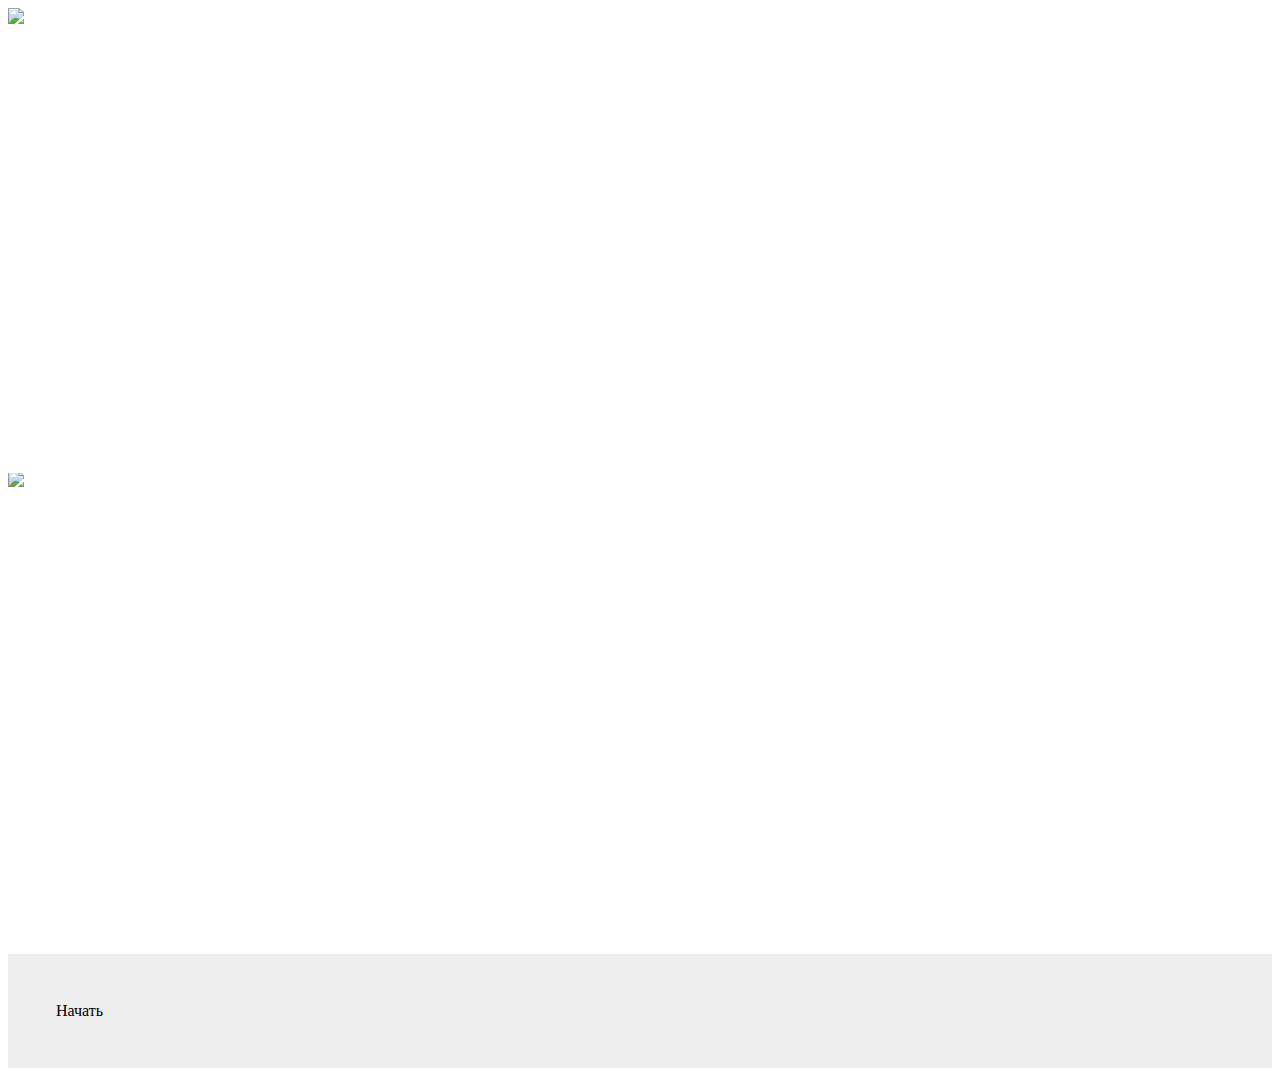
==== index.html @ b5d668bb "Create index.html" ====
<!DOCTYPE html>
<html lang="en">
<head>
	<link rel="stylesheet" href="stylePazl.css">
	<meta charset="UTF-8">
	<meta name="viewport" content="width=device-width, initial-scale=1.0">
	<title>Pazl</title>
</head>
<body>
	<div class="pazl">
		<div class="partOfPazl one">
			<img class="partOfPazl1" src="https://cdn.pixabay.com/photo/2021/02/08/16/03/dinosaur-5995333_1280.png">
		</div>
		<div class="partOfPazl two">
			<img class="partOfPazl2" src="https://cdn.pixabay.com/photo/2021/02/08/16/03/dinosaur-5995333_1280.png">
		</div>
			<div class="partOfPazl three">
				<img class="partOfPazl3" src="https://cdn.pixabay.com/photo/2021/02/08/16/03/dinosaur-5995333_1280.png">
			</div >
			<div class="partOfPazl four" >
				<img class="partOfPazl4" src="https://cdn.pixabay.com/photo/2021/02/08/16/03/dinosaur-5995333_1280.png">
			</div>
	</div>
<div class="aaa">
	<!--<button class="button"> начать </button>-->
	<p> Начать </p>
</div>


	<script src="pazl.js"></script>
</body>
</html>
---- stylePazl.css ----
.partOfPazl {
  float:left;
  overflow:hidden;
  //border:0.5px solid #ccc;
  width: 49%;
  height: 465px;
}
.pazl{
	width: 1210px;
	display: flex;
	flex-wrap: wrap;
}

.partOfPazl1 {	
}
.partOfPazl2 {
margin:0 0 0 -592px;
}
.partOfPazl3 {
 margin: -465px 0 0 0;
}
.partOfPazl4 {
 margin: -465px 0 0 -592px;
 }

 p{
 	background-color: #eee;
 	padding: 3em;
 }
/*
 .one{
 	order: 1;
 }
.two{
	order: 4;
}
 .three{
 	order: 2;
 }
.four{
	order: 3;
}
*/
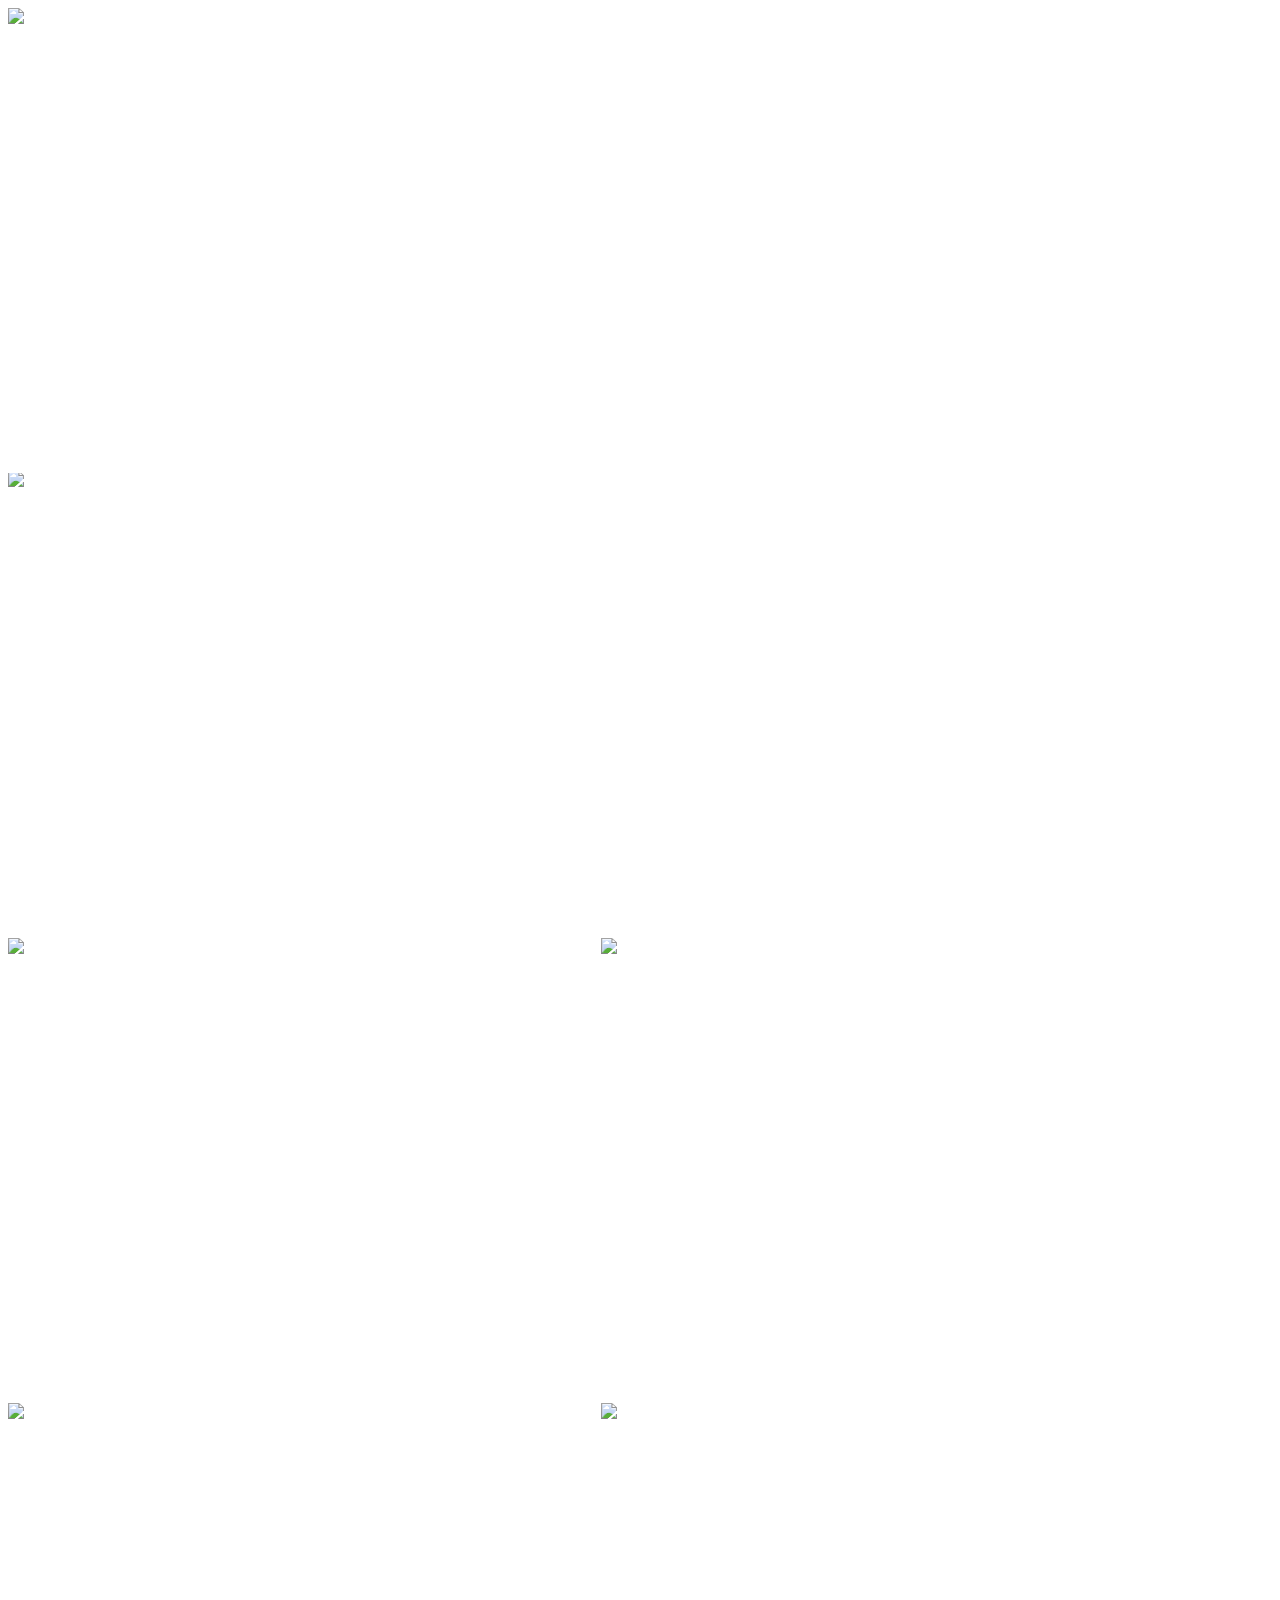
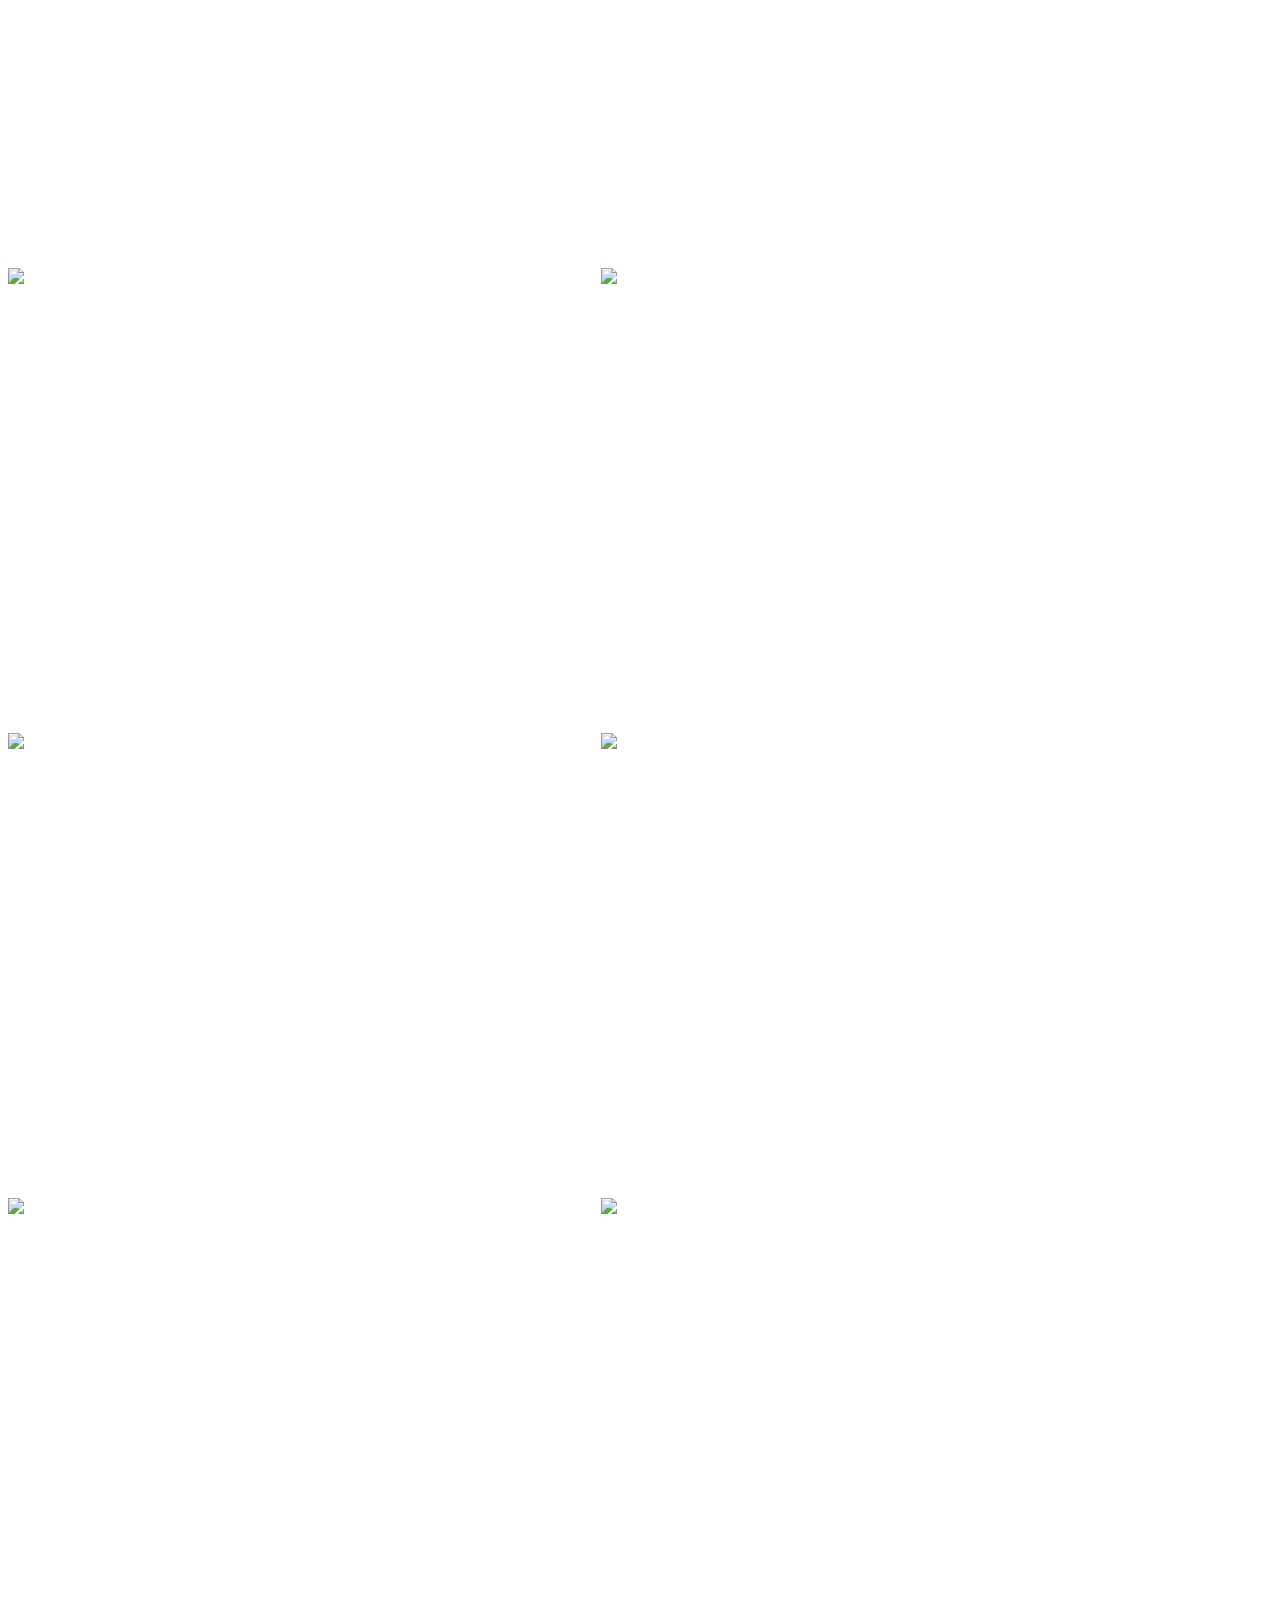
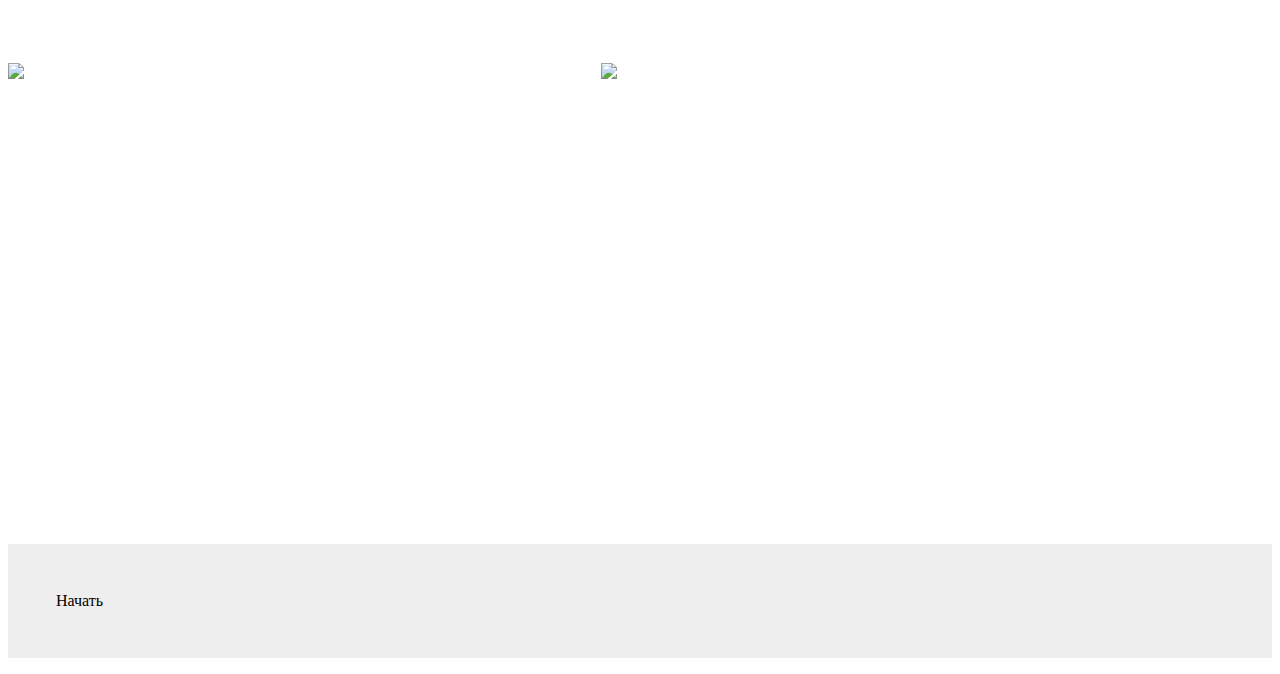
==== commit f819effa: "Update index.html" ====
--- a/index.html
+++ b/index.html
@@ -1,32 +1,74 @@
 <!DOCTYPE html>
 <html lang="en">
 <head>
+	<link rel="preconnect" href="https://fonts.gstatic.com">
+<link href="https://fonts.googleapis.com/css2?family=Comfortaa:wght@600&family=Mukta:wght@500&family=Noto+Sans+TC:wght@400;700&display=swap" rel="stylesheet">
 	<link rel="stylesheet" href="stylePazl.css">
 	<meta charset="UTF-8">
 	<meta name="viewport" content="width=device-width, initial-scale=1.0">
 	<title>Pazl</title>
 </head>
 <body>
+	<div class="praise">
+		<!-- <p>Поздравляю, ты молодец!</p> -->
+	</div>	
 	<div class="pazl">
-		<div class="partOfPazl one">
+		<div class="partOfPazl">
 			<img class="partOfPazl1" src="https://cdn.pixabay.com/photo/2021/02/08/16/03/dinosaur-5995333_1280.png">
 		</div>
-		<div class="partOfPazl two">
+		<div class="partOfPazl">
 			<img class="partOfPazl2" src="https://cdn.pixabay.com/photo/2021/02/08/16/03/dinosaur-5995333_1280.png">
 		</div>
-			<div class="partOfPazl three">
-				<img class="partOfPazl3" src="https://cdn.pixabay.com/photo/2021/02/08/16/03/dinosaur-5995333_1280.png">
-			</div >
-			<div class="partOfPazl four" >
-				<img class="partOfPazl4" src="https://cdn.pixabay.com/photo/2021/02/08/16/03/dinosaur-5995333_1280.png">
-			</div>
+		<div class="partOfPazl">
+			<img class="partOfPazl3" src="https://cdn.pixabay.com/photo/2021/02/08/16/03/dinosaur-5995333_1280.png">
+		</div >
+		<div class="partOfPazl" >
+			<img class="partOfPazl4" src="https://cdn.pixabay.com/photo/2021/02/08/16/03/dinosaur-5995333_1280.png">
+		</div>
+		<div class="partOfPazl">
+			<img class="partOfPazl5" src="https://cdn.pixabay.com/photo/2021/02/08/16/03/dinosaur-5995333_1280.png">
+		</div>
+		<div class="partOfPazl">
+			<img class="partOfPazl6" src="https://cdn.pixabay.com/photo/2021/02/08/16/03/dinosaur-5995333_1280.png">
+		</div>
+		<div class="partOfPazl">
+			<img class="partOfPazl7" src="https://cdn.pixabay.com/photo/2021/02/08/16/03/dinosaur-5995333_1280.png">
+		</div >
+		<div class="partOfPazl" >
+			<img class="partOfPazl8" src="https://cdn.pixabay.com/photo/2021/02/08/16/03/dinosaur-5995333_1280.png">
+		</div>
+		<div class="partOfPazl">
+			<img class="partOfPazl9" src="https://cdn.pixabay.com/photo/2021/02/08/16/03/dinosaur-5995333_1280.png">
+		</div>
+		<div class="partOfPazl">
+			<img class="partOfPazl10" src="https://cdn.pixabay.com/photo/2021/02/08/16/03/dinosaur-5995333_1280.png">
+		</div>
+		<div class="partOfPazl">
+			<img class="partOfPazl11" src="https://cdn.pixabay.com/photo/2021/02/08/16/03/dinosaur-5995333_1280.png">
+		</div >
+		<div class="partOfPazl" >
+			<img class="partOfPazl12" src="https://cdn.pixabay.com/photo/2021/02/08/16/03/dinosaur-5995333_1280.png">
+		</div>
+		<div class="partOfPazl">
+			<img class="partOfPazl13" src="https://cdn.pixabay.com/photo/2021/02/08/16/03/dinosaur-5995333_1280.png">
+		</div>
+		<div class="partOfPazl">
+			<img class="partOfPazl14" src="https://cdn.pixabay.com/photo/2021/02/08/16/03/dinosaur-5995333_1280.png">
+		</div>
+		<div class="partOfPazl">
+			<img class="partOfPazl15" src="https://cdn.pixabay.com/photo/2021/02/08/16/03/dinosaur-5995333_1280.png">
+		</div >
+		<div class="partOfPazl" >
+			<img class="partOfPazl16" src="https://cdn.pixabay.com/photo/2021/02/08/16/03/dinosaur-5995333_1280.png">
+		</div>
 	</div>
-<div class="aaa">
-	<!--<button class="button"> начать </button>-->
+<div class="button">
 	<p> Начать </p>
 </div>
+<!-- <iframe class="qqq" src="https://gifer.com/embed/W9k1" width=480 height=201.290 frameBorder="0" allowFullScreen></iframe> -->
 
-
+<script src="jquery-3.6.0.min.js"></script>
 	<script src="pazl.js"></script>
+	
 </body>
 </html>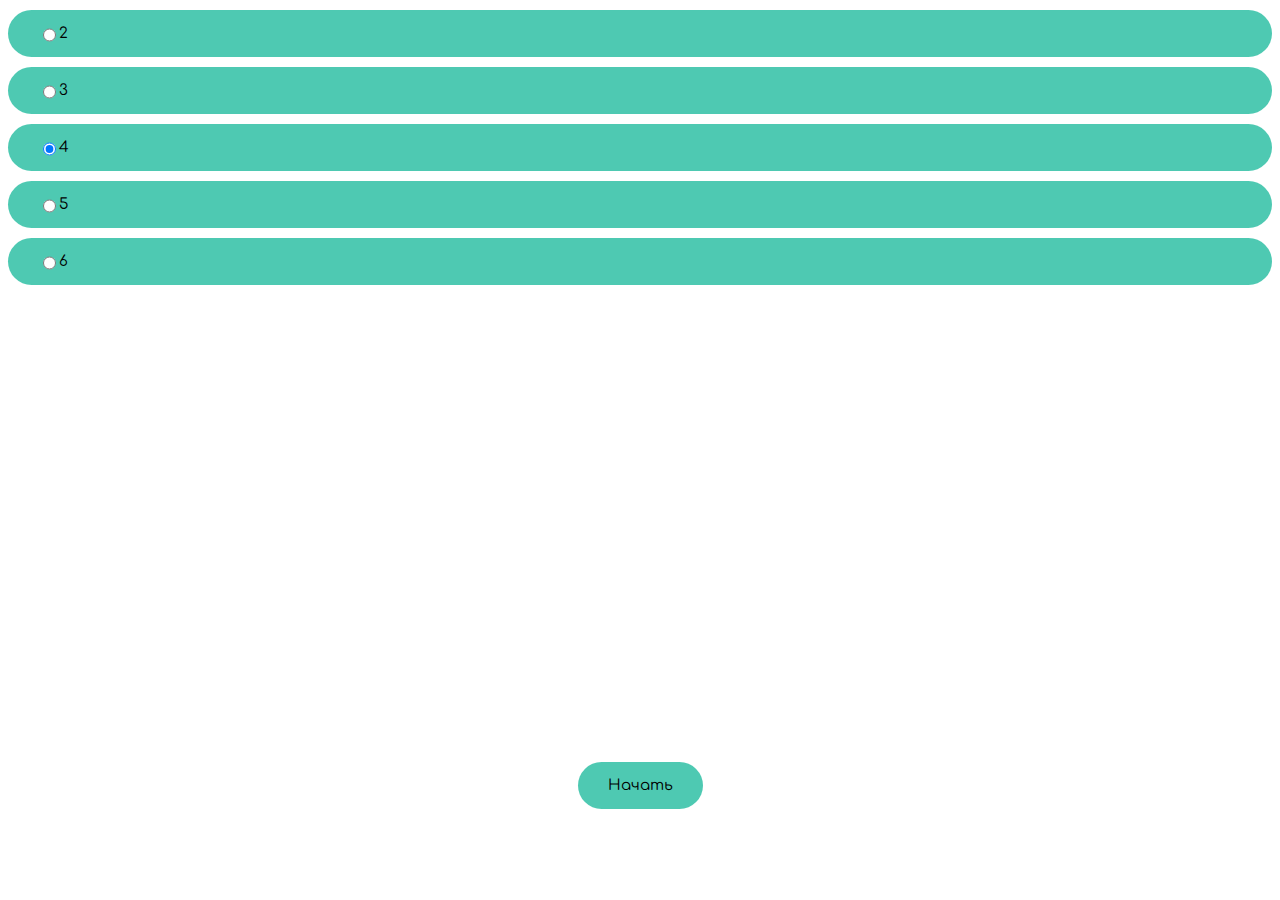
==== commit fd899e90: "Update index.html" ====
--- a/index.html
+++ b/index.html
@@ -9,11 +9,18 @@
 	<title>Pazl</title>
 </head>
 <body>
+	<div class="changeNuber">
+		<p><input name="number" type="radio" value="2"> 2</p>
+   		<p><input name="number" type="radio" value="3"> 3 </p>
+    	<p><input name="number" type="radio" value="4" checked> 4 </p>
+    	<p><input name="number" type="radio" value="5"> 5</p>
+   		<p><input name="number" type="radio" value="6"> 6</p>
+	</div>	
 	<div class="praise">
-		<!-- <p>Поздравляю, ты молодец!</p> -->
+		
 	</div>	
 	<div class="pazl">
-		<div class="partOfPazl">
+		<!-- <div class="partOfPazl">
 			<img class="partOfPazl1" src="https://cdn.pixabay.com/photo/2021/02/08/16/03/dinosaur-5995333_1280.png">
 		</div>
 		<div class="partOfPazl">
@@ -60,15 +67,18 @@
 		</div >
 		<div class="partOfPazl" >
 			<img class="partOfPazl16" src="https://cdn.pixabay.com/photo/2021/02/08/16/03/dinosaur-5995333_1280.png">
-		</div>
+		</div> -->
 	</div>
 <div class="button">
 	<p> Начать </p>
 </div>
-<!-- <iframe class="qqq" src="https://gifer.com/embed/W9k1" width=480 height=201.290 frameBorder="0" allowFullScreen></iframe> -->
 
-<script src="jquery-3.6.0.min.js"></script>
+<div class = "scripts">
+	<script src="jquery-3.6.0.min.js"></script>
+	<script src="pictureCreat.js"></script>
 	<script src="pazl.js"></script>
+	<!-- <script class="a" src="changePart.js"></script> -->
+</div>	
 	
 </body>
 </html>--- a/stylePazl.css
+++ b/stylePazl.css
@@ -2,42 +2,118 @@
   float:left;
   overflow:hidden;
   //border:0.5px solid #ccc;
-  width: 49%;
-  height: 465px;
+  width: 25%;
+  height: 25%;
+  box-sizing: border-box;
 }
 .pazl{
-	width: 1210px;
+	width: 50%;
+	margin: auto;
 	display: flex;
 	flex-wrap: wrap;
 }
 
 .partOfPazl1 {	
+	width: 400%;
 }
 .partOfPazl2 {
-margin:0 0 0 -592px;
+width: 400%;
+height: 400%;
+margin:0 0 0 -100%;
 }
 .partOfPazl3 {
- margin: -465px 0 0 0;
+ width: 400%;
+height: 400%;
+margin:0 0 0 -200%;
 }
 .partOfPazl4 {
- margin: -465px 0 0 -592px;
+width: 400%;
+height: 400%;
+margin:0 0 0 -300%;
+ }
+ .partOfPazl5 {	
+width: 400%;
+height: 400%;
+margin:-72.265625% 0 0 0;
+}
+.partOfPazl6 {
+width: 400%;
+height: 400%;
+margin:-72.265625% 0 0 -100%;
+}
+.partOfPazl7 {
+width: 400%;
+height: 400%;
+margin:-72.265625% 0 0 -200%;
+}
+.partOfPazl8 {
+width: 400%;
+height: 400%;
+margin:-72.265625% 0 0 -300%;
+ }
+ .partOfPazl9 {	
+width: 400%;
+height: 400%;
+margin:-144.53125% 0 0 0;
+}
+.partOfPazl10 {
+width: 400%;
+height: 400%;
+margin:-144.53125% 0 0 -100%;
+}
+.partOfPazl11 {
+width: 400%;
+height: 400%;
+margin:-144.53125% 0 0 -200%;
+}
+.partOfPazl12 {
+width: 400%;
+height: 400%;
+margin:-144.53125% 0 0 -300%;
+ }
+ .partOfPazl13 {	
+width: 400%;
+height: 400%;
+margin:-216.796875% 0 0 0;
+}
+.partOfPazl14 {
+width: 400%;
+height: 400%;
+margin:-216.796875% 0 0 -100%;
+}
+.partOfPazl15 {
+width: 400%;
+height: 400%;
+margin:-216.796875% 0 0 -200%;
+}
+.partOfPazl16 {
+width: 400%;
+height: 400%;
+margin:-216.796875% 0 0 -300%;
  }
 
  p{
- 	background-color: #eee;
- 	padding: 3em;
+ 	background-color: /*#f2f567;*/#48c7b0f7;
+ 	padding: 1em 2em;
+ 	font-family: 'Comfortaa', cursive;
+ 	font-size: 15px;
+ 	text-align: center;
+ 	display: flex;
+ 	margin:10px auto;
+ 	border-radius: 30px;
  }
-/*
- .one{
- 	order: 1;
+ .button{
+ 	display: flex;
+ 	margin: auto;
+ 	//border-radius: 10px;
+ 	//font-size: 50px;
  }
-.two{
-	order: 4;
+
+@media (max-width: 768px) {
+	.pazl{
+	width: 90%;
+	margin:100px auto;
+	display: flex;
+	flex-wrap: wrap;
 }
- .three{
- 	order: 2;
- }
-.four{
-	order: 3;
-}
-*/+}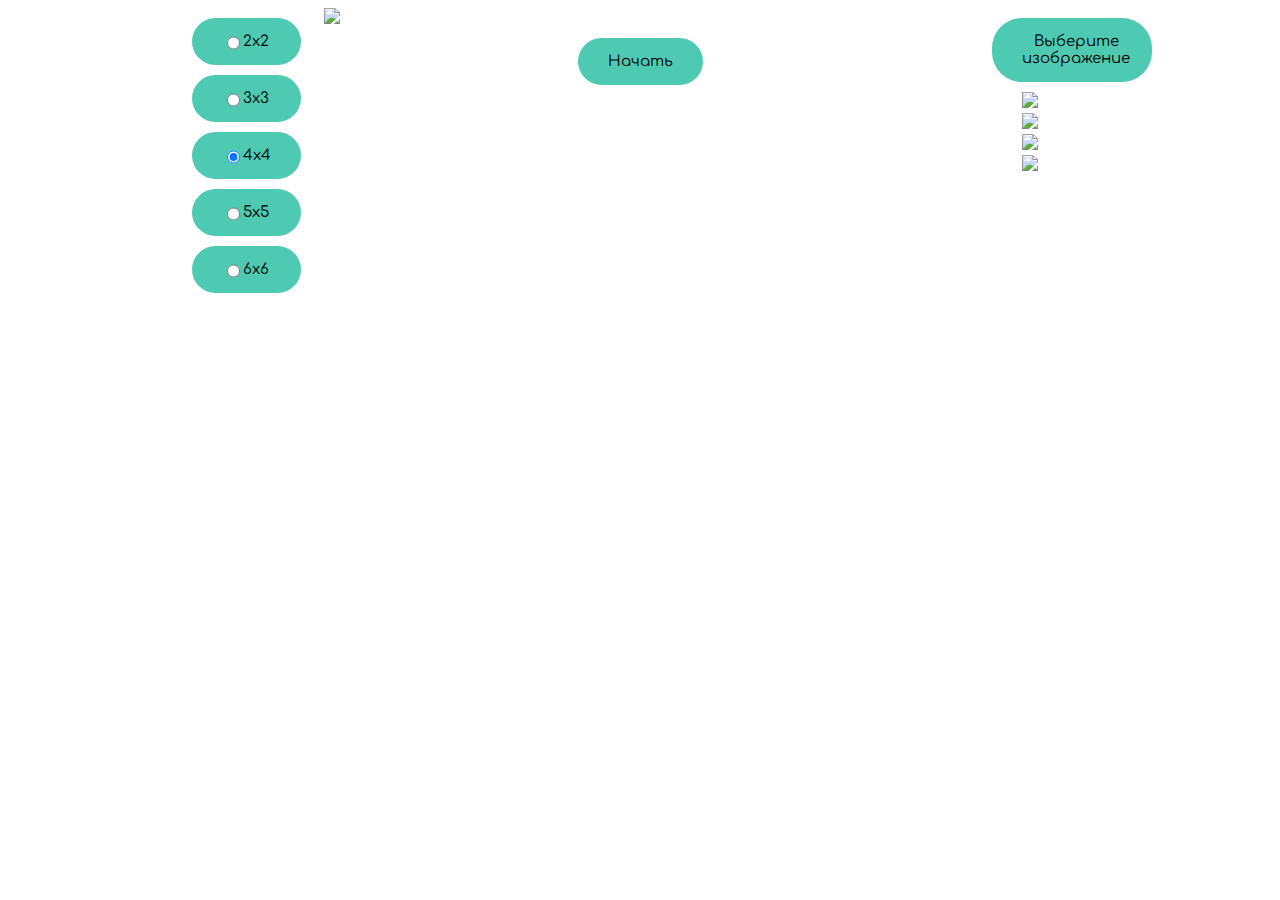
==== commit a26fc126: "Merge pull request #3 from mvikhlyaeva/Automatic-picture-creation" ====
--- a/index.html
+++ b/index.html
@@ -9,68 +9,39 @@
 	<title>Pazl</title>
 </head>
 <body>
-	<div class="changeNuber">
-		<p><input name="number" type="radio" value="2"> 2</p>
-   		<p><input name="number" type="radio" value="3"> 3 </p>
-    	<p><input name="number" type="radio" value="4" checked> 4 </p>
-    	<p><input name="number" type="radio" value="5"> 5</p>
-   		<p><input name="number" type="radio" value="6"> 6</p>
-	</div>	
+
 	<div class="praise">
 		
 	</div>	
-	<div class="pazl">
-		<!-- <div class="partOfPazl">
-			<img class="partOfPazl1" src="https://cdn.pixabay.com/photo/2021/02/08/16/03/dinosaur-5995333_1280.png">
-		</div>
-		<div class="partOfPazl">
-			<img class="partOfPazl2" src="https://cdn.pixabay.com/photo/2021/02/08/16/03/dinosaur-5995333_1280.png">
-		</div>
-		<div class="partOfPazl">
-			<img class="partOfPazl3" src="https://cdn.pixabay.com/photo/2021/02/08/16/03/dinosaur-5995333_1280.png">
-		</div >
-		<div class="partOfPazl" >
-			<img class="partOfPazl4" src="https://cdn.pixabay.com/photo/2021/02/08/16/03/dinosaur-5995333_1280.png">
-		</div>
-		<div class="partOfPazl">
-			<img class="partOfPazl5" src="https://cdn.pixabay.com/photo/2021/02/08/16/03/dinosaur-5995333_1280.png">
-		</div>
-		<div class="partOfPazl">
-			<img class="partOfPazl6" src="https://cdn.pixabay.com/photo/2021/02/08/16/03/dinosaur-5995333_1280.png">
-		</div>
-		<div class="partOfPazl">
-			<img class="partOfPazl7" src="https://cdn.pixabay.com/photo/2021/02/08/16/03/dinosaur-5995333_1280.png">
-		</div >
-		<div class="partOfPazl" >
-			<img class="partOfPazl8" src="https://cdn.pixabay.com/photo/2021/02/08/16/03/dinosaur-5995333_1280.png">
-		</div>
-		<div class="partOfPazl">
-			<img class="partOfPazl9" src="https://cdn.pixabay.com/photo/2021/02/08/16/03/dinosaur-5995333_1280.png">
-		</div>
-		<div class="partOfPazl">
-			<img class="partOfPazl10" src="https://cdn.pixabay.com/photo/2021/02/08/16/03/dinosaur-5995333_1280.png">
-		</div>
-		<div class="partOfPazl">
-			<img class="partOfPazl11" src="https://cdn.pixabay.com/photo/2021/02/08/16/03/dinosaur-5995333_1280.png">
-		</div >
-		<div class="partOfPazl" >
-			<img class="partOfPazl12" src="https://cdn.pixabay.com/photo/2021/02/08/16/03/dinosaur-5995333_1280.png">
-		</div>
-		<div class="partOfPazl">
-			<img class="partOfPazl13" src="https://cdn.pixabay.com/photo/2021/02/08/16/03/dinosaur-5995333_1280.png">
-		</div>
-		<div class="partOfPazl">
-			<img class="partOfPazl14" src="https://cdn.pixabay.com/photo/2021/02/08/16/03/dinosaur-5995333_1280.png">
-		</div>
-		<div class="partOfPazl">
-			<img class="partOfPazl15" src="https://cdn.pixabay.com/photo/2021/02/08/16/03/dinosaur-5995333_1280.png">
-		</div >
-		<div class="partOfPazl" >
-			<img class="partOfPazl16" src="https://cdn.pixabay.com/photo/2021/02/08/16/03/dinosaur-5995333_1280.png">
-		</div> -->
+
+	<div class="changeNumber">
+		<p class="radioNumber"><input  name="number" type="radio" value="2"> 2x2</p>
+   		<p class="radioNumber"><input  name="number" type="radio" value="3"> 3x3 </p>
+    	<p class="radioNumber"><input  name="number" type="radio" value="4" checked> 4x4 </p>
+    	<p class="radioNumber"><input  name="number" type="radio" value="5"> 5x5</p>
+   		<p class="radioNumber"><input name="number" type="radio" value="6"> 6x6</p>
+	</div>	
+	
+
+	<div class="divChooseImg">	
+		 <p> Выберите изображение </p>
+		 <div class="chooseImgParent">
+		        <img class="chooseImg"src="https://cdn.pixabay.com/photo/2020/12/13/16/21/stork-5828727_1280.jpg">
+		    
+		        <img class="chooseImg" src="https://cdn.pixabay.com/photo/2021/02/05/21/10/church-5985941_1280.jpg">
+
+		        <img class="chooseImg"src="https://cdn.pixabay.com/photo/2021/03/03/14/55/rhino-6065480_1280.jpg">
+		    
+		        <img class="chooseImg" src="https://cdn.pixabay.com/photo/2021/02/08/12/40/lasagna-5994612_1280.jpg"> 
+		 </div>        
+	</div>   
+
+	<div class="pazl">   
+		
 	</div>
+	
 <div class="button">
-	<p> Начать </p>
+	<p class="buttonStart"> Начать </p>
 </div>
 
 <div class = "scripts">
--- a/stylePazl.css
+++ b/stylePazl.css
@@ -1,96 +1,42 @@
+
+.changeNumber{
+	position: absolute;
+	left: 15%;
+}
+
+
+.divChooseImg{
+	position: absolute;
+	right: 10%;
+	width: 160px;
+	//text-align: center;
+}
+
+
+.chooseImg{
+	display: flex;
+	margin:5px auto;
+	width: 100px;
+}
+
 .partOfPazl {
   float:left;
   overflow:hidden;
-  //border:0.5px solid #ccc;
-  width: 25%;
-  height: 25%;
+  width: 100%;
+  height: 100%;
   box-sizing: border-box;
+}
+
+.partOfPazlImg{
+	width: 100%;
 }
 .pazl{
 	width: 50%;
 	margin: auto;
 	display: flex;
 	flex-wrap: wrap;
+	
 }
-
-.partOfPazl1 {	
-	width: 400%;
-}
-.partOfPazl2 {
-width: 400%;
-height: 400%;
-margin:0 0 0 -100%;
-}
-.partOfPazl3 {
- width: 400%;
-height: 400%;
-margin:0 0 0 -200%;
-}
-.partOfPazl4 {
-width: 400%;
-height: 400%;
-margin:0 0 0 -300%;
- }
- .partOfPazl5 {	
-width: 400%;
-height: 400%;
-margin:-72.265625% 0 0 0;
-}
-.partOfPazl6 {
-width: 400%;
-height: 400%;
-margin:-72.265625% 0 0 -100%;
-}
-.partOfPazl7 {
-width: 400%;
-height: 400%;
-margin:-72.265625% 0 0 -200%;
-}
-.partOfPazl8 {
-width: 400%;
-height: 400%;
-margin:-72.265625% 0 0 -300%;
- }
- .partOfPazl9 {	
-width: 400%;
-height: 400%;
-margin:-144.53125% 0 0 0;
-}
-.partOfPazl10 {
-width: 400%;
-height: 400%;
-margin:-144.53125% 0 0 -100%;
-}
-.partOfPazl11 {
-width: 400%;
-height: 400%;
-margin:-144.53125% 0 0 -200%;
-}
-.partOfPazl12 {
-width: 400%;
-height: 400%;
-margin:-144.53125% 0 0 -300%;
- }
- .partOfPazl13 {	
-width: 400%;
-height: 400%;
-margin:-216.796875% 0 0 0;
-}
-.partOfPazl14 {
-width: 400%;
-height: 400%;
-margin:-216.796875% 0 0 -100%;
-}
-.partOfPazl15 {
-width: 400%;
-height: 400%;
-margin:-216.796875% 0 0 -200%;
-}
-.partOfPazl16 {
-width: 400%;
-height: 400%;
-margin:-216.796875% 0 0 -300%;
- }
 
  p{
  	background-color: /*#f2f567;*/#48c7b0f7;
@@ -112,8 +58,44 @@
 @media (max-width: 768px) {
 	.pazl{
 	width: 90%;
-	margin:100px auto;
+	margin:10% auto 0 auto;
 	display: flex;
 	flex-wrap: wrap;
+
 }
+	.changeNumber{
+		position: static;
+
+		display: flex;
+		flex-wrap: wrap;
+		margin: auto;
+		/*//font-size: 20px; 
+		top: 50px;
+		right: 5%;
+		left: 5%;*/
+	}
+	.radioNumber{
+		width: 25px;
+		//height: 30px;
+		margin: auto;
+	}
+	input{
+		margin: 0 0 0 -8px;
+	}
+
+	.chooseImgParent{
+		display: flex;
+		flex-wrap: wrap;
+	}
+	.divChooseImg{
+	position: absolute;
+	right: 5%;
+	top: 65%;
+	width: 90%;
+	//text-align: center;
+}
+	.chooseImg{
+	width: 80px;
+}
+
 }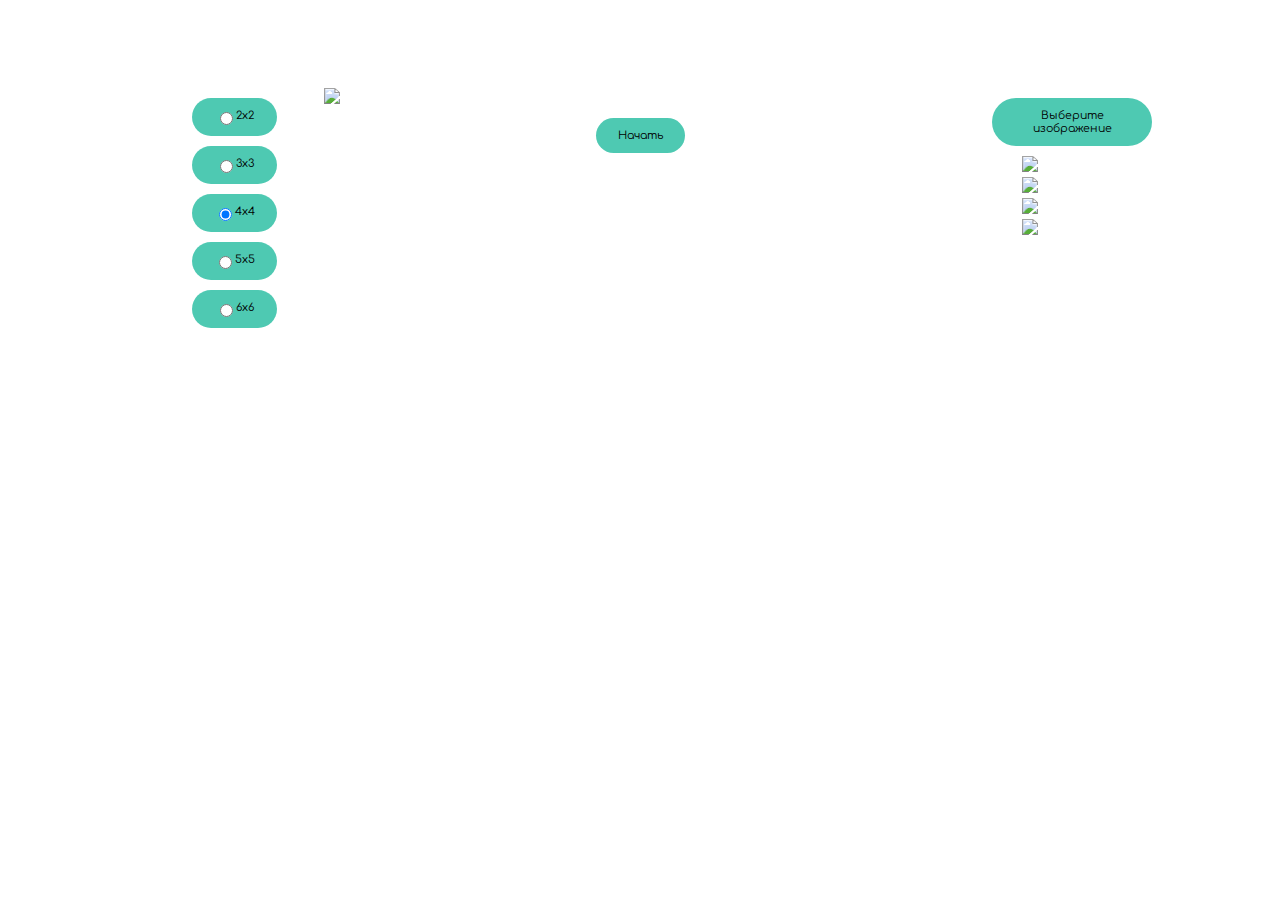
==== commit 1d03004c: "Update index.html" ====
--- a/index.html
+++ b/index.html
@@ -1,55 +1,60 @@
 <!DOCTYPE html>
 <html lang="en">
+
 <head>
 	<link rel="preconnect" href="https://fonts.gstatic.com">
-<link href="https://fonts.googleapis.com/css2?family=Comfortaa:wght@600&family=Mukta:wght@500&family=Noto+Sans+TC:wght@400;700&display=swap" rel="stylesheet">
+	<link
+		href="https://fonts.googleapis.com/css2?family=Comfortaa:wght@600&family=Mukta:wght@500&family=Noto+Sans+TC:wght@400;700&display=swap"
+		rel="stylesheet">
 	<link rel="stylesheet" href="stylePazl.css">
 	<meta charset="UTF-8">
 	<meta name="viewport" content="width=device-width, initial-scale=1.0">
 	<title>Pazl</title>
 </head>
+
 <body>
 
 	<div class="praise">
-		
-	</div>	
+
+	</div>
 
 	<div class="changeNumber">
-		<p class="radioNumber"><input  name="number" type="radio" value="2"> 2x2</p>
-   		<p class="radioNumber"><input  name="number" type="radio" value="3"> 3x3 </p>
-    	<p class="radioNumber"><input  name="number" type="radio" value="4" checked> 4x4 </p>
-    	<p class="radioNumber"><input  name="number" type="radio" value="5"> 5x5</p>
-   		<p class="radioNumber"><input name="number" type="radio" value="6"> 6x6</p>
-	</div>	
-	
+		<p class="radioNumber"><input name="number" type="radio" value="2"> 2x2</p>
+		<p class="radioNumber"><input name="number" type="radio" value="3"> 3x3 </p>
+		<p class="radioNumber"><input name="number" type="radio" value="4" checked> 4x4 </p>
+		<p class="radioNumber"><input name="number" type="radio" value="5"> 5x5</p>
+		<p class="radioNumber"><input name="number" type="radio" value="6"> 6x6</p>
+	</div>
 
-	<div class="divChooseImg">	
-		 <p> Выберите изображение </p>
-		 <div class="chooseImgParent">
-		        <img class="chooseImg"src="https://cdn.pixabay.com/photo/2020/12/13/16/21/stork-5828727_1280.jpg">
-		    
-		        <img class="chooseImg" src="https://cdn.pixabay.com/photo/2021/02/05/21/10/church-5985941_1280.jpg">
 
-		        <img class="chooseImg"src="https://cdn.pixabay.com/photo/2021/03/03/14/55/rhino-6065480_1280.jpg">
-		    
-		        <img class="chooseImg" src="https://cdn.pixabay.com/photo/2021/02/08/12/40/lasagna-5994612_1280.jpg"> 
-		 </div>        
-	</div>   
+	<div class="divChooseImg">
+		<p class chooseImgText> Выберите изображение </p>
+		<div class="chooseImgParent">
+			<img class="chooseImg" src="https://cdn.pixabay.com/photo/2020/12/13/16/21/stork-5828727_1280.jpg">
 
-	<div class="pazl">   
-		
+			<img class="chooseImg" src="https://cdn.pixabay.com/photo/2021/02/05/21/10/church-5985941_1280.jpg">
+
+			<img class="chooseImg" src="https://cdn.pixabay.com/photo/2021/03/03/14/55/rhino-6065480_1280.jpg">
+
+			<img class="chooseImg" src="https://cdn.pixabay.com/photo/2021/02/08/12/40/lasagna-5994612_1280.jpg">
+		</div>
 	</div>
-	
-<div class="button">
-	<p class="buttonStart"> Начать </p>
-</div>
 
-<div class = "scripts">
-	<script src="jquery-3.6.0.min.js"></script>
-	<script src="pictureCreat.js"></script>
-	<script src="pazl.js"></script>
-	<!-- <script class="a" src="changePart.js"></script> -->
-</div>	
-	
+	<div class="pazl">
+
+	</div>
+
+	<div class="button">
+		<p class="buttonStart"> Начать </p>
+	</div>
+
+	<div class="scripts">
+		<script src="jquery-3.6.0.min.js"></script>
+		<script src="pictureCreat.js"></script>
+		<script src="pazl.js"></script>
+		<!-- <script class="a" src="changePart.js"></script> -->
+	</div>
+
 </body>
+
 </html>--- a/stylePazl.css
+++ b/stylePazl.css
@@ -1,101 +1,123 @@
-
-.changeNumber{
+.changeNumber {
 	position: absolute;
 	left: 15%;
 }
 
 
-.divChooseImg{
+.divChooseImg {
 	position: absolute;
 	right: 10%;
 	width: 160px;
-	//text-align: center;
+	
 }
 
 
-.chooseImg{
+.chooseImg {
 	display: flex;
-	margin:5px auto;
+	margin: 5px auto;
 	width: 100px;
 }
 
 .partOfPazl {
-  float:left;
-  overflow:hidden;
-  width: 100%;
-  height: 100%;
-  box-sizing: border-box;
+	float: left;
+	overflow: hidden;
+	width: 100%;
+	height: 100%;
+	box-sizing: border-box;
 }
 
-.partOfPazlImg{
+.partOfPazlImg {
 	width: 100%;
 }
-.pazl{
+
+.pazl {
 	width: 50%;
 	margin: auto;
 	display: flex;
 	flex-wrap: wrap;
-	
+
 }
 
- p{
- 	background-color: /*#f2f567;*/#48c7b0f7;
- 	padding: 1em 2em;
- 	font-family: 'Comfortaa', cursive;
- 	font-size: 15px;
- 	text-align: center;
- 	display: flex;
- 	margin:10px auto;
- 	border-radius: 30px;
- }
- .button{
- 	display: flex;
- 	margin: auto;
- 	//border-radius: 10px;
- 	//font-size: 50px;
- }
+p {
+	background-color:
+		/*#f2f567;*/
+		#48c7b0f7;
+	padding: 1em 2em;
+	font-family: 'Comfortaa', cursive;
+	font-size: 15px;
+	text-align: center;
+	display: flex;
+	margin: 10px auto;
+	border-radius: 30px;
+	justify-content: center;
+}
+
+.button {
+	display: flex;
+	margin: auto;
+	/* //border-radius: 10px;
+	//font-size: 50px; */
+}
 
 @media (max-width: 768px) {
-	.pazl{
-	width: 90%;
-	margin:10% auto 0 auto;
-	display: flex;
-	flex-wrap: wrap;
+	.pazl {
+		width: 90%;
+		margin: 10% auto 0 auto;
+		display: flex;
+		flex-wrap: wrap;
 
-}
-	.changeNumber{
+	}
+
+	.changeNumber {
 		position: static;
-
 		display: flex;
 		flex-wrap: wrap;
 		margin: auto;
-		/*//font-size: 20px; 
-		top: 50px;
-		right: 5%;
-		left: 5%;*/
 	}
-	.radioNumber{
+
+	.radioNumber {
 		width: 25px;
-		//height: 30px;
 		margin: auto;
 	}
-	input{
+
+	input {
 		margin: 0 0 0 -8px;
 	}
 
-	.chooseImgParent{
+	.chooseImgParent {
 		display: flex;
 		flex-wrap: wrap;
 	}
-	.divChooseImg{
-	position: absolute;
-	right: 5%;
-	top: 65%;
-	width: 90%;
-	//text-align: center;
-}
-	.chooseImg{
-	width: 80px;
+
+	.divChooseImg {
+		position: absolute;
+		right: 5%;
+		bottom: 5%;
+		width: 90%;
+	}
+
+	.chooseImg {
+		width: 80px;
+		height: 100%;
+	}
+
+	p {
+		font-size: 12px;
+
+	}
 }
 
+@media (min-aspect-ratio: 375/565) {
+
+	.pazl {
+
+		margin: 7% auto 0 auto;
+
+	}
+
+	p {
+		font-size: 11px;
+		text-align: center;
+	}
+
 }